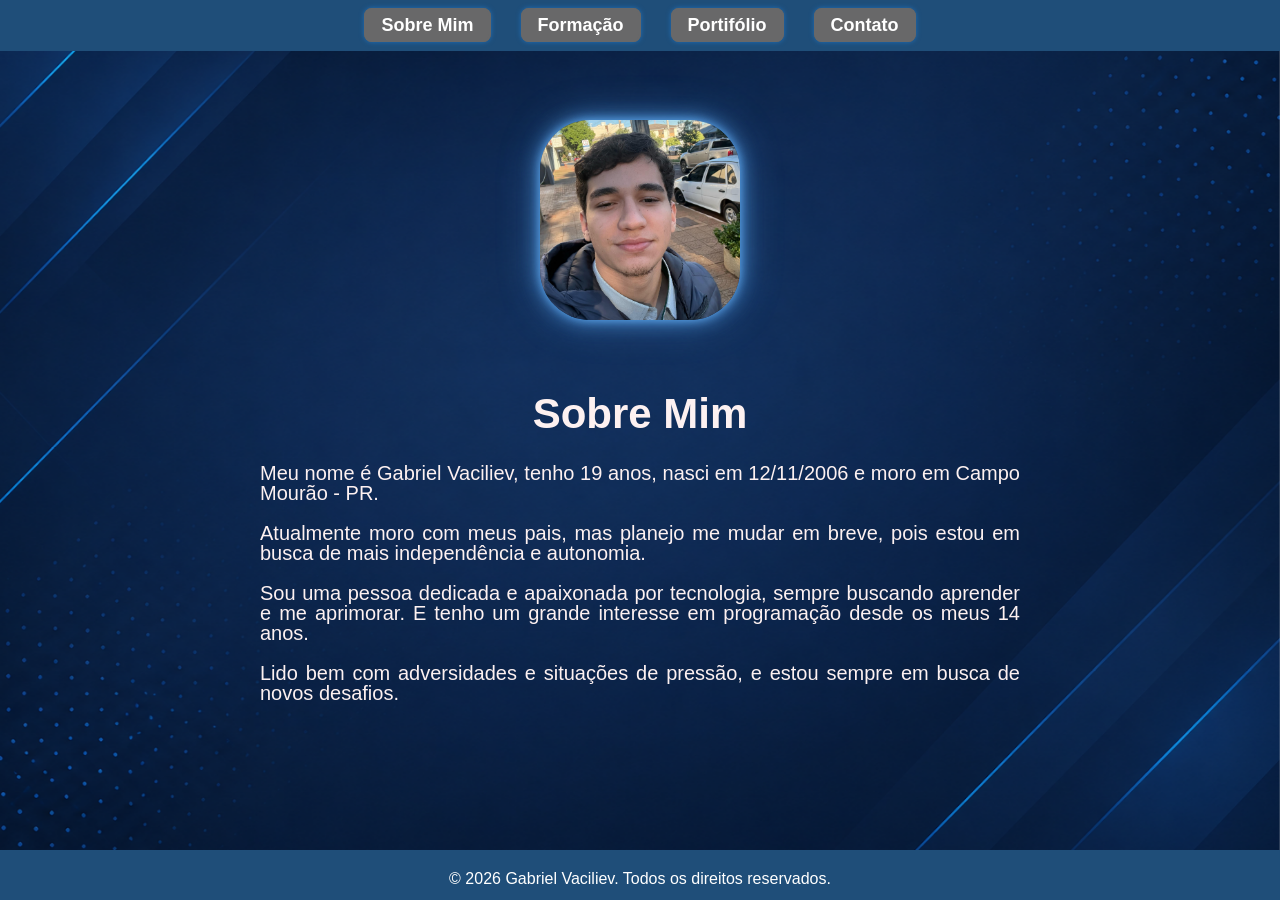
==== sobre/index.html @ 0f5886cc "Primeiro Commit" ====
<!DOCTYPE html>
<html lang="pt-br">

<head>
    <meta charset="UTF-8">
    <meta name="viewport" content="width=device-width, initial-scale=1.0">
    <title>Portifólio Gabriel</title>

    <link rel="stylesheet" href="sobre.css">
    <script src="sobre.js"></script>
</head>

<body>
    <img src="imagens/SobreMim.png" alt="Imagem de Fundo" class="fundo">
    <header>
        <nav class="navbar">
            <ul>
                <li><a href="index.html">Sobre Mim</a></li>
                <li><a href="formacao.html">Formação</a></li>
                <li><a href="portfolio.html">Portifólio</a></li>
                <li><a href="contato.html">Contato</a></li>
            </ul>

        </nav>
    </header>
    <main>
        <img src="imagens/imgGabriel.jpeg" alt="Foto de Gabriel Vaciliev" class="foto">

        <div class="sobre-mim">
            <h1>Sobre Mim</h1>

            <p>
                Meu nome é Gabriel Vaciliev, tenho 19 anos, nasci em 12/11/2006 e moro em Campo Mourão - PR.
            </p>

            <p>
                Atualmente moro com meus pais, mas planejo me mudar em breve, pois estou em busca de mais independência
                e autonomia.
            </p>

            <p>
                Sou uma pessoa dedicada e apaixonada por tecnologia, sempre buscando aprender e me aprimorar. E tenho um
                grande interesse em programação desde os meus 14 anos.
            </p>

            <p>
                Lido bem com adversidades e situações de pressão, e estou sempre em busca de novos desafios.
            </p>
        </div>

    </main>





    <footer>
        <p>&copy; 2026 Gabriel Vaciliev. Todos os direitos reservados.</p>
    </footer>
</body>

</html>
---- sobre/sobre.css ----
* {
    margin: 0;
    padding: 0;
    box-sizing: border-box;
}

header {
    position: fixed;
    top: 0;
    left: 0;
    width: 100%;
    background-color: #1F4E79;
    padding: 15px 0;
}

.navbar ul {
    list-style: none;
    display: flex;
    justify-content: center;
    gap: 30px;
}

.navbar a {
    text-decoration: none;
    color: white;
    font-size: 18px;
    font-weight: bold;
    border: 2px solid #686869;
    border-radius: 8px;
    padding: 5px 15px;
    background-color: #686869;

    box-shadow: 0 0 5px rgba(33, 125, 211, 0.7);
}

.navbar a:hover {
    color: #ffd900;
    background-color: #026ad8;
    border-color: #0051a2;
}

.foto {
    display: block;
    margin: 100px auto 0;
    /* Ajuste a margem superior para evitar sobreposição com o header */
    width: 200px;
    height: 200px;
    border-radius: 25%;
    object-fit: cover;

    box-shadow:
        0 0 10px rgba(100, 180, 255, 0.8),
        0 0 20px rgba(100, 180, 255, 0.6),
        0 0 40px rgba(100, 180, 255, 0.4);
}

main {
    text-align: center;
    padding: 20px;
}

/* Importação da fonte Poppins */
@import url('https://fonts.googleapis.com/css2?family=Poppins:wght@300;400;600;700&display=swap');

body {
    font-family: 'Poppins', sans-serif;
    background-color: #f5f5f5;
    color: #fdf1f1;
}

.sobre-mim {
    max-width: 800px;
    margin: 50px auto;
    padding: 20px;
}

.sobre-mim h1 {
    font-size: 42px;
    font-weight: 700;
    margin-bottom: 25px;
    color: #fdf1f1;
}

.sobre-mim p {
    font-size: 20px;
    line-height: 1.0;
    margin-bottom: 20px;
    text-align: justify;
}

.fundo {
    position: fixed;
    top: 0;
    left: 0;
    width: 100%;
    height: 100%;
    object-fit: cover;
    z-index: -1;
    opacity: 100%;
    /* Ajuste a opacidade conforme necessário */
}

footer {
    text-align: center;
    padding: 20px;
    background-color: #1F4E79;
    color: white;
    position: fixed;
    bottom: 0;
    width: 100%;
    height: 50px;
}
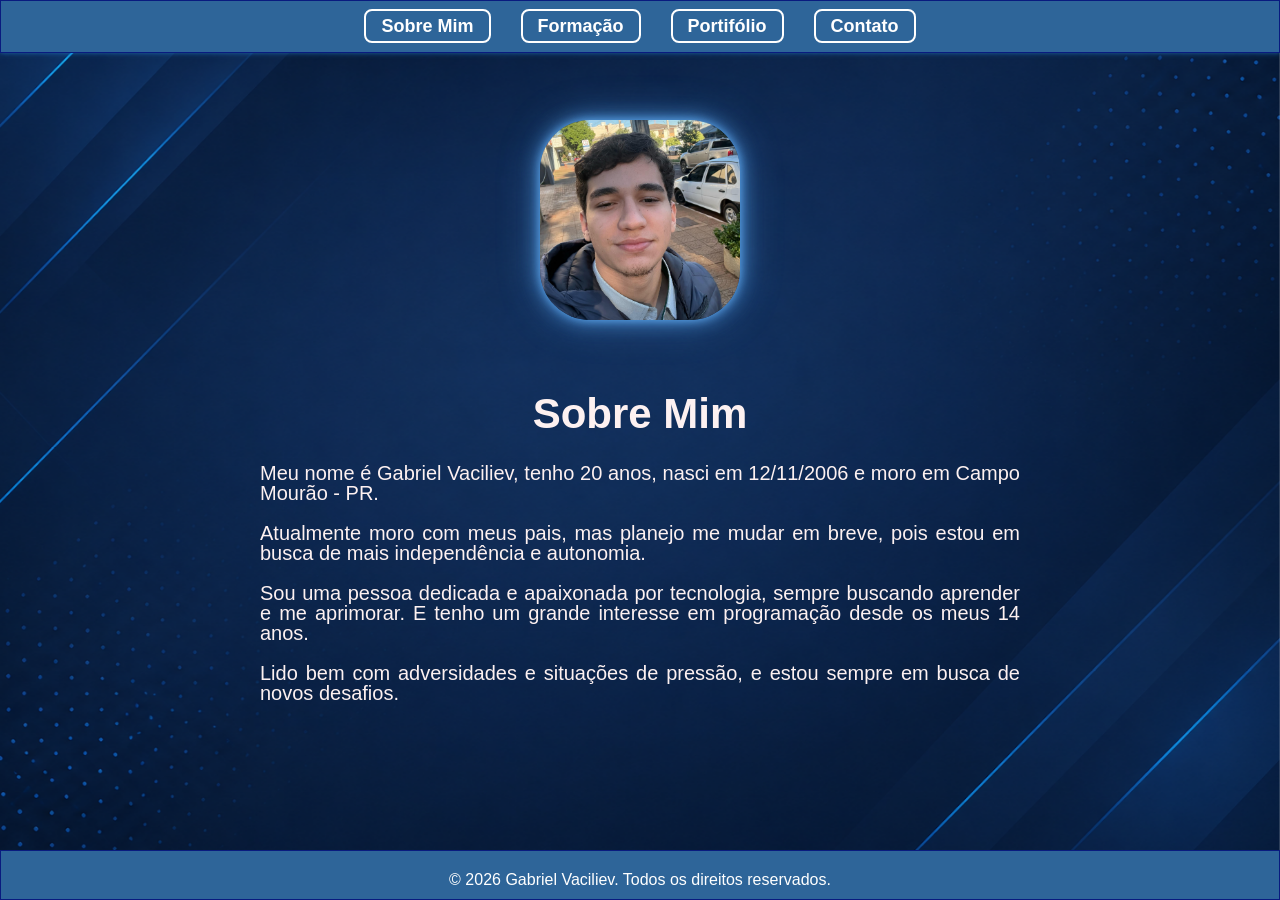
==== commit 91654e00: "Implementando JavaScript" ====
--- a/sobre/index.html
+++ b/sobre/index.html
@@ -7,7 +7,7 @@
     <title>Portifólio Gabriel</title>
 
     <link rel="stylesheet" href="sobre.css">
-    <script src="sobre.js"></script>
+    <script src="sobre.js" defer></script>
 </head>
 
 <body>
@@ -22,6 +22,7 @@
             </ul>
 
         </nav>
+
     </header>
     <main>
         <img src="imagens/imgGabriel.jpeg" alt="Foto de Gabriel Vaciliev" class="foto">
@@ -30,7 +31,7 @@
             <h1>Sobre Mim</h1>
 
             <p>
-                Meu nome é Gabriel Vaciliev, tenho 19 anos, nasci em 12/11/2006 e moro em Campo Mourão - PR.
+                Meu nome é Gabriel Vaciliev, tenho <span id="idade"></span> anos, nasci em 12/11/2006 e moro em Campo Mourão - PR.
             </p>
 
             <p>
--- a/sobre/sobre.css
+++ b/sobre/sobre.css
@@ -9,8 +9,11 @@
     top: 0;
     left: 0;
     width: 100%;
-    background-color: #1F4E79;
+    background-color: #2e6599;
     padding: 15px 0;
+    border: 0.1px solid #000b79cf;
+
+    box-shadow: 0 0 5px rgba(33, 125, 211, 0.7);
 }
 
 .navbar ul {
@@ -25,18 +28,16 @@
     color: white;
     font-size: 18px;
     font-weight: bold;
-    border: 2px solid #686869;
+    border: 2px solid #ffffff;
     border-radius: 8px;
     padding: 5px 15px;
-    background-color: #686869;
 
-    box-shadow: 0 0 5px rgba(33, 125, 211, 0.7);
 }
 
 .navbar a:hover {
     color: #ffd900;
     background-color: #026ad8;
-    border-color: #0051a2;
+    border-color: #ffffff;
 }
 
 .foto {
@@ -103,10 +104,11 @@
 footer {
     text-align: center;
     padding: 20px;
-    background-color: #1F4E79;
+    background-color: #2e6599;
     color: white;
     position: fixed;
     bottom: 0;
     width: 100%;
     height: 50px;
+    border: 0.1px solid #000b79cf;
 }
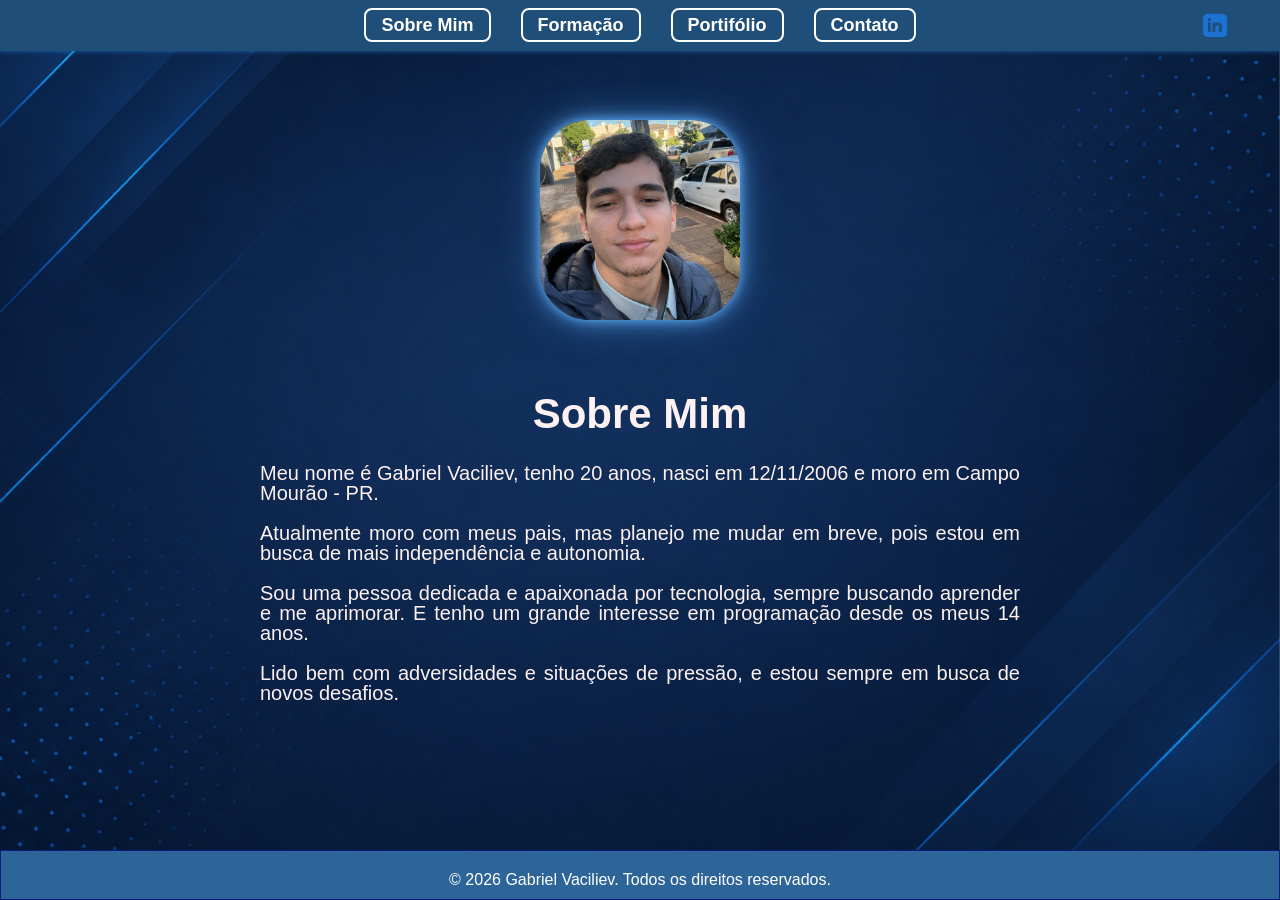
==== commit 0a8d210f: "Logo Linkedin no Header" ====
--- a/sobre/index.html
+++ b/sobre/index.html
@@ -23,6 +23,10 @@
 
         </nav>
 
+        <a href="https://www.linkedin.com/in/gabriel-vaciliev-86677225a" target="_blank" class="logoLinkedin">
+            <img src="imagens/linkedinLogo.png" class="logoLinkedin" alt="LinkedIn">
+        </a>
+
     </header>
     <main>
         <img src="imagens/imgGabriel.jpeg" alt="Foto de Gabriel Vaciliev" class="foto">
@@ -31,7 +35,8 @@
             <h1>Sobre Mim</h1>
 
             <p>
-                Meu nome é Gabriel Vaciliev, tenho <span id="idade"></span> anos, nasci em 12/11/2006 e moro em Campo Mourão - PR.
+                Meu nome é Gabriel Vaciliev, tenho <span id="idade"></span> anos, nasci em 12/11/2006 e moro em Campo
+                Mourão - PR.
             </p>
 
             <p>
--- a/sobre/sobre.css
+++ b/sobre/sobre.css
@@ -9,11 +9,33 @@
     top: 0;
     left: 0;
     width: 100%;
-    background-color: #2e6599;
+    background-color: #1F4E79;
     padding: 15px 0;
-    border: 0.1px solid #000b79cf;
+    box-shadow: 0 0 5px rgba(33, 125, 211, 0.7);
 
-    box-shadow: 0 0 5px rgba(33, 125, 211, 0.7);
+    display: flex;
+    justify-content: center;
+    align-items: center;
+}
+
+.logoLinkedin {
+    position: absolute;
+    right: 20px;
+    top: 50%;
+    transform: translateY(-50%);
+
+    width: 50x;
+    height: 50px;
+    object-fit: contain;
+
+    transition: transform 0.3s ease, filter 0.3s ease;
+}
+
+.logoLinkedin:hover {
+    transform: translateY(-50%) scale(1.15);
+
+    filter: drop-shadow(0 0 5px rgba(255,255,255,0.8))
+            drop-shadow(0 0 10px rgba(100,180,255,0.7));
 }
 
 .navbar ul {
@@ -32,12 +54,17 @@
     border-radius: 8px;
     padding: 5px 15px;
 
+    transition: all 0.3s ease;
 }
 
 .navbar a:hover {
+    background-color: #026ad8;
     color: #ffd900;
-    background-color: #026ad8;
-    border-color: #ffffff;
+    transform: translateY(-3px);
+
+    box-shadow:
+        0 0 10px rgba(100, 180, 255, 0.8),
+        0 0 20px rgba(100, 180, 255, 0.5);
 }
 
 .foto {
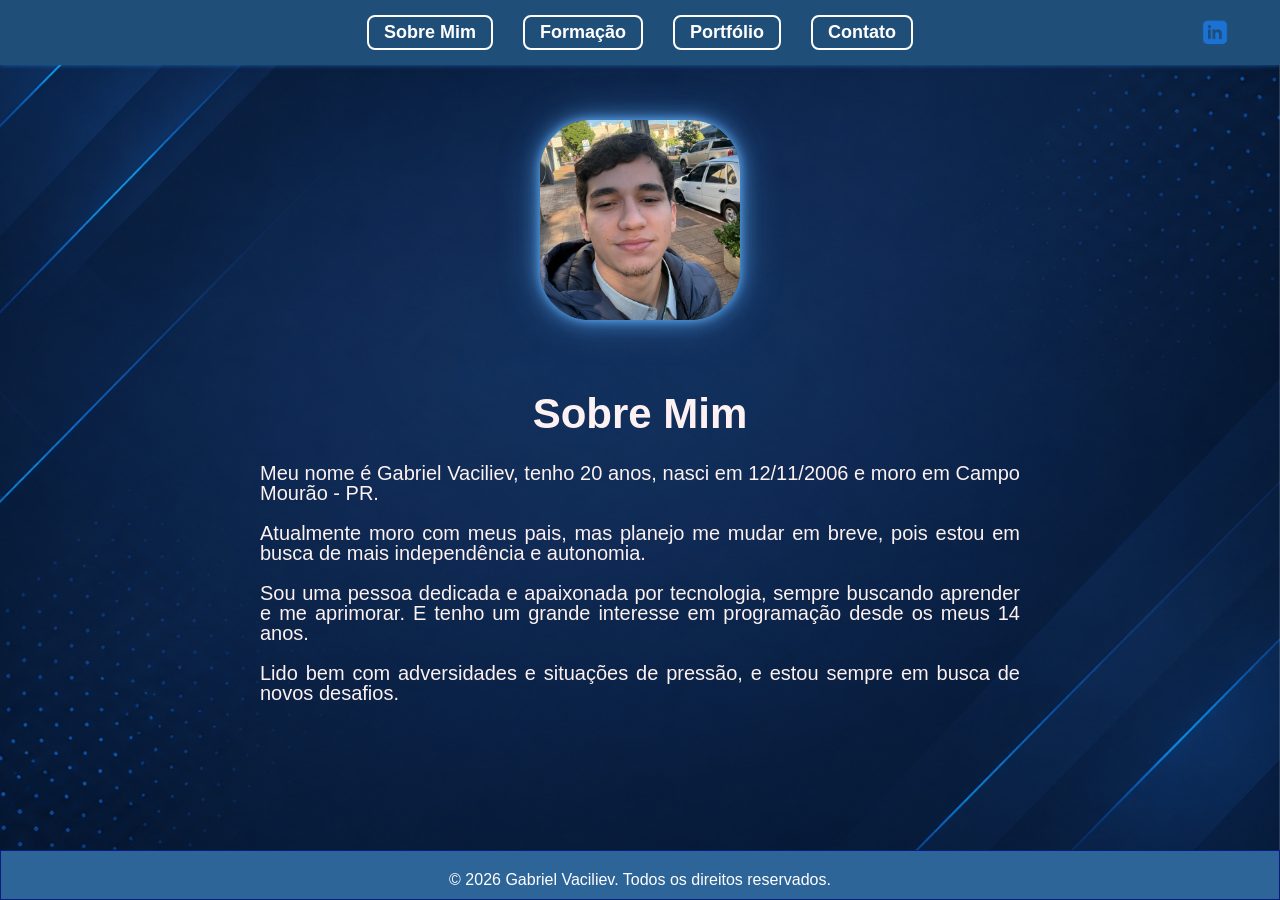
==== commit 07dcac6a: "Renomeando pastas" ====
--- a/sobre/index.html
+++ b/sobre/index.html
@@ -15,10 +15,10 @@
     <header>
         <nav class="navbar">
             <ul>
-                <li><a href="index.html">Sobre Mim</a></li>
-                <li><a href="formacao.html">Formação</a></li>
-                <li><a href="portfolio.html">Portifólio</a></li>
-                <li><a href="contato.html">Contato</a></li>
+                <a href="../sobre/index.html">Sobre Mim</a>
+                <a href="../formação/formacao.html">Formação</a>
+                <a href="../portifólio/portifolio.html">Portfólio</a>
+                <a href="../contato/contato.html">Contato</a>
             </ul>
 
         </nav>
--- a/sobre/sobre.css
+++ b/sobre/sobre.css
@@ -2,6 +2,10 @@
     margin: 0;
     padding: 0;
     box-sizing: border-box;
+}
+
+body {
+    font-family: Arial, Helvetica, sans-serif;
 }
 
 header {
@@ -24,7 +28,7 @@
     top: 50%;
     transform: translateY(-50%);
 
-    width: 50x;
+    width: 50px;
     height: 50px;
     object-fit: contain;
 
@@ -70,18 +74,31 @@
 .foto {
     display: block;
     margin: 100px auto 0;
-    /* Ajuste a margem superior para evitar sobreposição com o header */
     width: 200px;
     height: 200px;
     border-radius: 25%;
     object-fit: cover;
 
+    /* Transições suaves */
+    transition: transform 0.3s ease, box-shadow 0.3s ease;
+
+    /* Glow moderno */
     box-shadow:
         0 0 10px rgba(100, 180, 255, 0.8),
         0 0 20px rgba(100, 180, 255, 0.6),
         0 0 40px rgba(100, 180, 255, 0.4);
 }
 
+.foto:hover {
+    transform: translateY(-6px) scale(1.03);
+
+    /* Mantém o glow + adiciona profundidade */
+    box-shadow:
+        0 0 12px rgba(100, 180, 255, 0.9),
+        0 0 25px rgba(100, 180, 255, 0.7),
+        0 0 50px rgba(100, 180, 255, 0.5),
+        0 12px 30px rgba(0, 0, 0, 0.25);
+}
 main {
     text-align: center;
     padding: 20px;
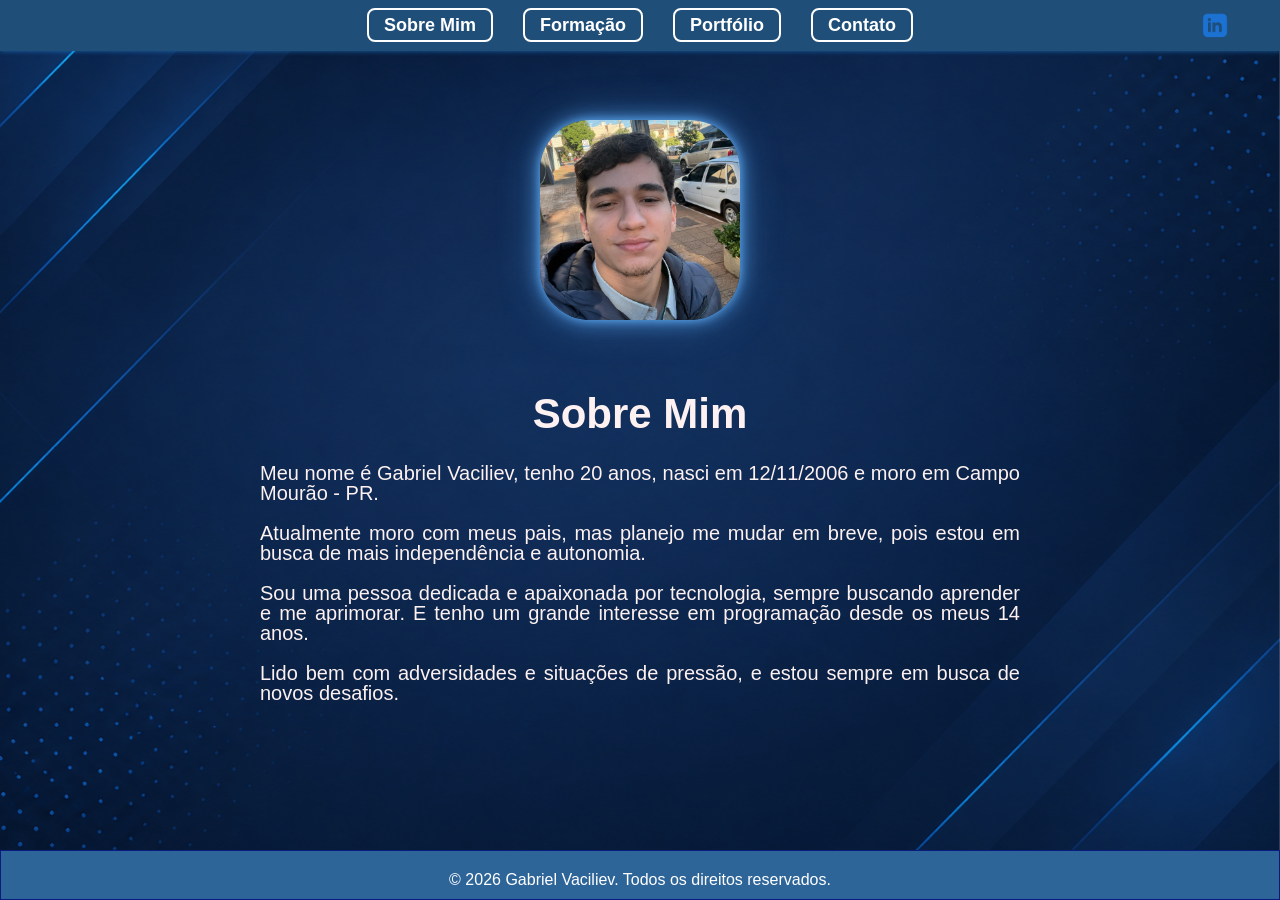
==== commit 3be8885c: "Corrigindo navegação entre as páginas" ====
--- a/sobre/index.html
+++ b/sobre/index.html
@@ -15,10 +15,10 @@
     <header>
         <nav class="navbar">
             <ul>
-                <a href="../sobre/index.html">Sobre Mim</a>
-                <a href="../formação/formacao.html">Formação</a>
-                <a href="../portifólio/portifolio.html">Portfólio</a>
-                <a href="../contato/contato.html">Contato</a>
+                <li><a href="../sobre/index.html">Sobre Mim</a></li>
+                <li><a href="../formacao/formacao.html">Formação</a></li>
+                <li><a href="../portifolio/portifolio.html">Portfólio</a></li>
+                <li><a href="../contato/contato.html">Contato</a></li>
             </ul>
 
         </nav>
